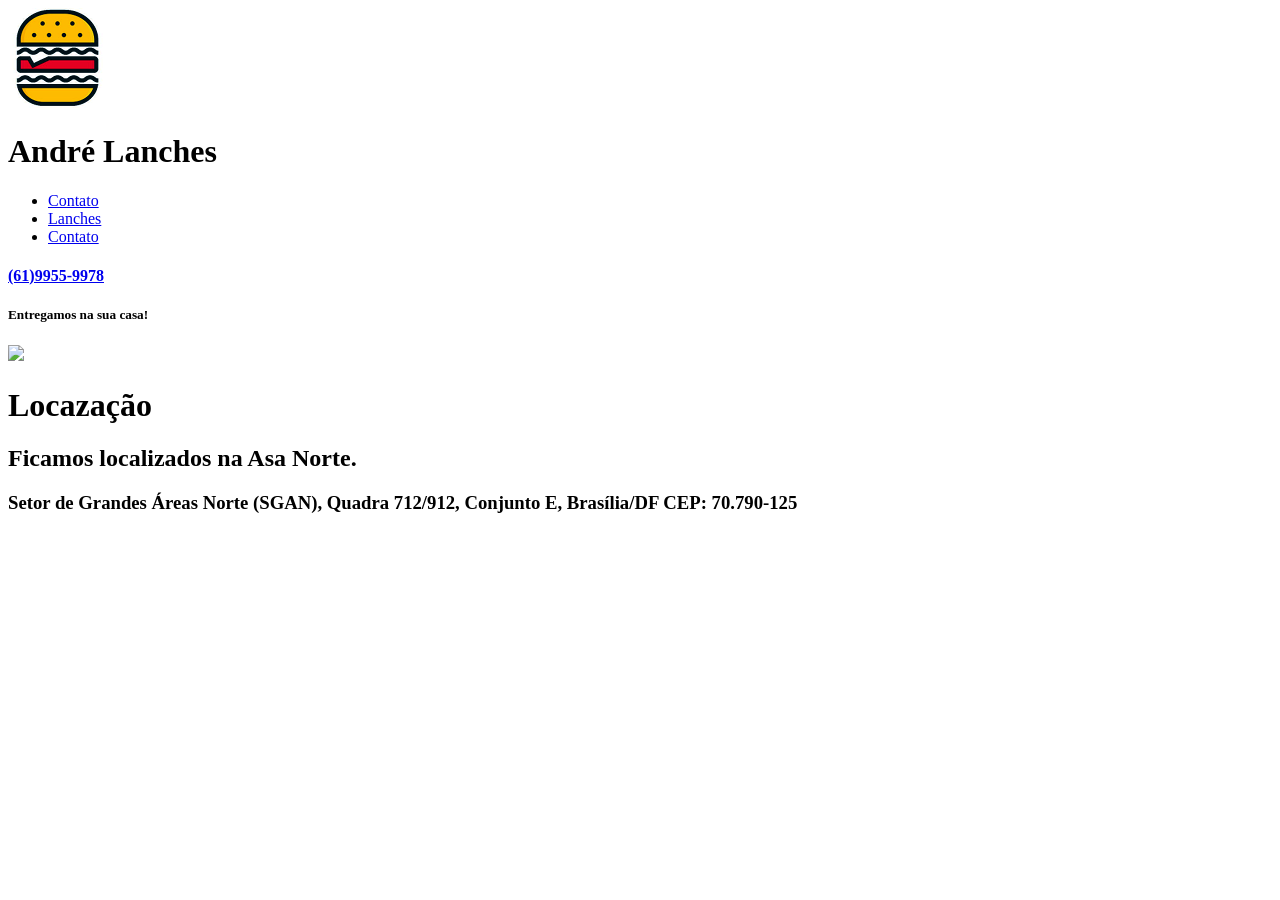
==== Site Lanches/contato.html @ dd905bcb "contato" ====
<!DOCTYPE html>
<html lang="pt-br">
<head>
    <meta charset="UTF-8">
    <meta name="viewport" content="width=device-width, initial-scale=1.0">
    <title>Contato</title>
    <link rel="stylesheet" href="../Site Lanches/estilocontato.css">
</head>
<body>
    <div id="header">
        <div id="logo">
            <img id="logoImg" src="images/logo.png">
            <h1 id="tituloLogo">André Lanches</h1>
        </div>
        <div id="menu">
            <ul class="listaMenu">
                <li><a href="sobre.html">Contato</a></li>
                <li><a id="menuAtual" href="index.html">Lanches</a></li>
                <li><a href="contato.html">Contato</a></li>
            </ul>
        </div>
    </div>
    <div id="Whatssapp">
        <div id="tel">
            <a href="tel:(61)9955-9978"><h4>(61)9955-9978</h4></a>
            <h5>Entregamos na sua casa!</h5>
        </div>
        <img src="images/telefone.png"> 
    </div>
    <div>
        <h1>Locazação</h1>
        <h2>Ficamos localizados na Asa Norte.</h2>
        <h3>Setor de Grandes Áreas Norte (SGAN), Quadra 712/912, Conjunto E, Brasília/DF CEP: 70.790-125</h3>

    </div>
</body>
</html>
---- Site Lanches/estilocontato.css ----
#descrição{
display: flex; 
justify-content: center;
padding: 10px;
background-color: #e50021; 
color: white; 
margin: 50px;
}
#titulo{
    display: flex;
    font-family: Candara , Helvetica, sans-serif;
    color: white;
    font-size: 15px;
    text-align: center;
    justify-content: center;
    width: 100%;
}
#Localização{
display: flex;
font-family: Candara, Helvetica, sans-serif;
color: white;
    font-size: 15px;
    text-align: center;
    justify-content: center;
    width: 100%;
}
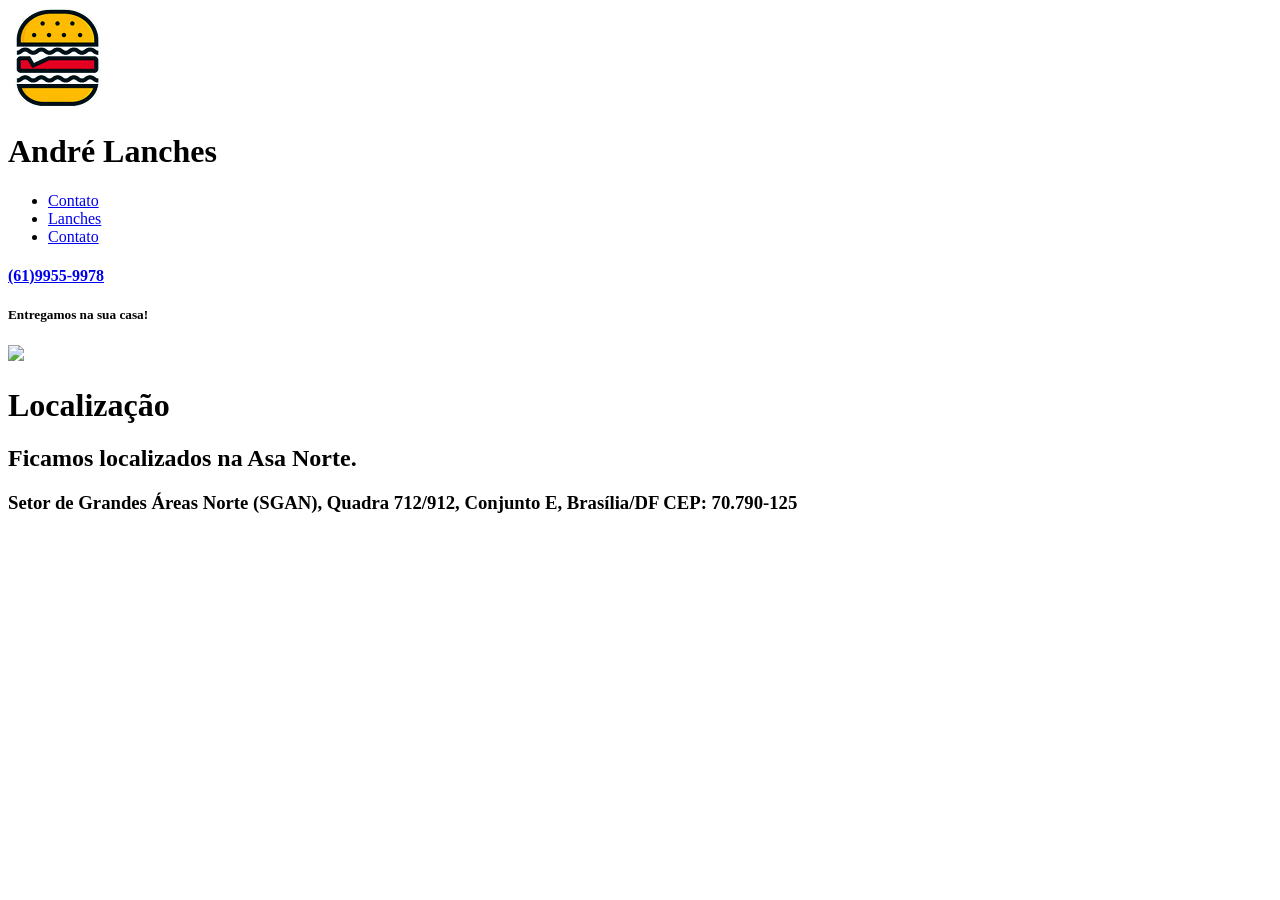
==== commit deacd153: "cont" ====
--- a/Site Lanches/contato.html
+++ b/Site Lanches/contato.html
@@ -28,7 +28,7 @@
         <img src="images/telefone.png"> 
     </div>
     <div>
-        <h1>Locazação</h1>
+        <h1>Localização</h1>
         <h2>Ficamos localizados na Asa Norte.</h2>
         <h3>Setor de Grandes Áreas Norte (SGAN), Quadra 712/912, Conjunto E, Brasília/DF CEP: 70.790-125</h3>
 
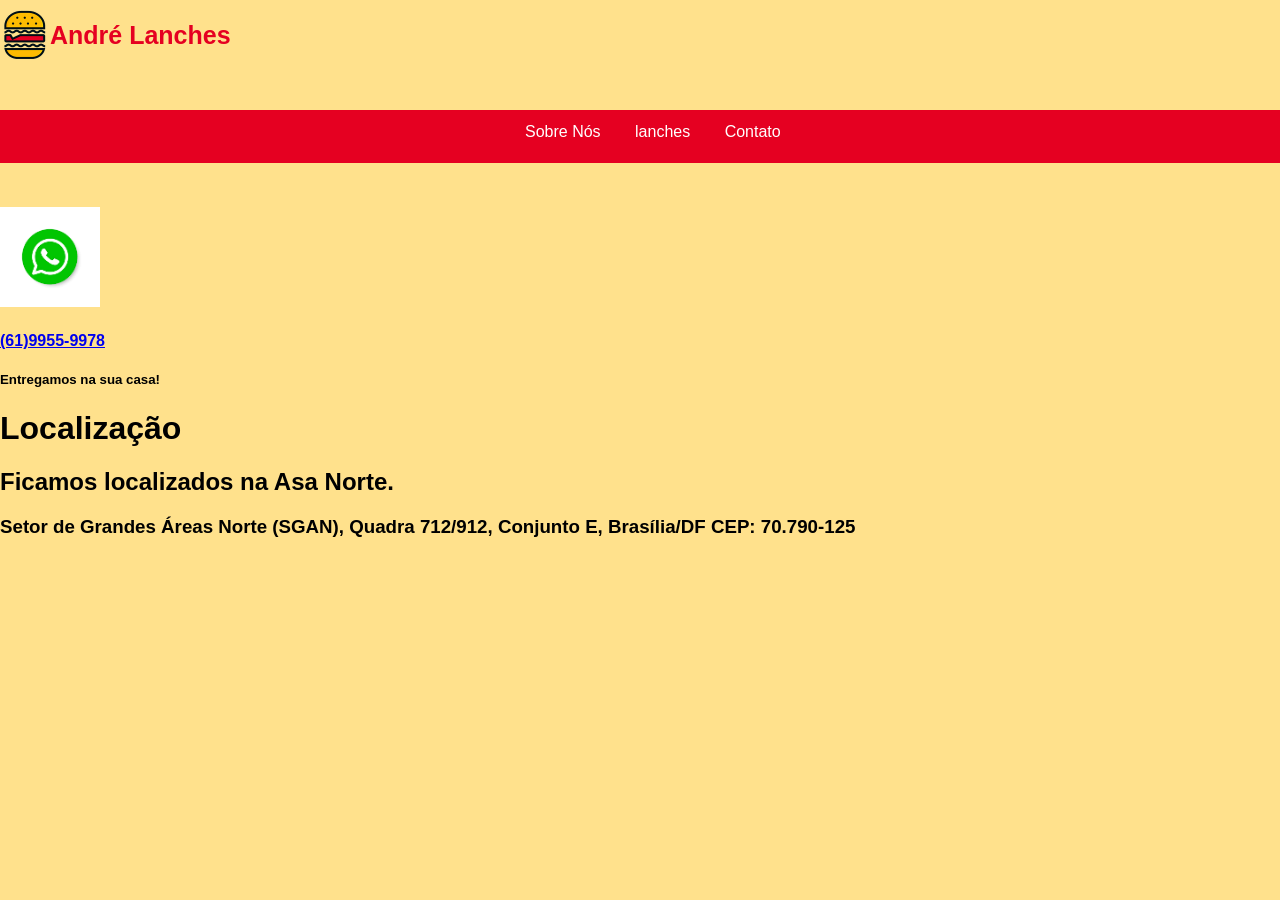
==== commit 60286279: "alt5-6" ====
--- a/Site Lanches/contato.html
+++ b/Site Lanches/contato.html
@@ -14,20 +14,20 @@
         </div>
         <div id="menu">
             <ul class="listaMenu">
-                <li><a href="sobre.html">Contato</a></li>
+                <li><a href="sobre.html">Sobre Nós</a></li>
                 <li><a id="menuAtual" href="index.html">Lanches</a></li>
                 <li><a href="contato.html">Contato</a></li>
             </ul>
         </div>
     </div>
-    <div id="Whatssapp">
-        <div id="tel">
+
+         <img src="../Site Lanches/images/imagem.whatsapp.png" class="whatsapp">
+         
+         <div id="tel">
             <a href="tel:(61)9955-9978"><h4>(61)9955-9978</h4></a>
-            <h5>Entregamos na sua casa!</h5>
         </div>
-        <img src="images/telefone.png"> 
-    </div>
-    <div>
+        <h5>Entregamos na sua casa!</h5>
+        <div>
         <h1>Localização</h1>
         <h2>Ficamos localizados na Asa Norte.</h2>
         <h3>Setor de Grandes Áreas Norte (SGAN), Quadra 712/912, Conjunto E, Brasília/DF CEP: 70.790-125</h3>
--- a/Site Lanches/estilocontato.css
+++ b/Site Lanches/estilocontato.css
@@ -1,10 +1,72 @@
-#descrição{
-display: flex; 
-justify-content: center;
-padding: 10px;
-background-color: #e50021; 
-color: white; 
-margin: 50px;
+body {
+    background-color: #ffe18c;
+    font-family: Candara, Helvetica, sans-serif;    
+    margin: 0;
+}
+#header {
+    width: 100%;
+    height: 137px;
+    padding-top: 10px;
+}
+#logo {
+    width: 425px;
+    height: 100px;
+    position: relative;
+    margin-left: -212px;
+    display: flex; 
+    margin: auto 0;
+}
+#logoImg {
+    width: 50px;
+    height: 50px;
+    float: left;
+}
+#tituloLogo {
+    float: left;
+    color: #e50021;
+    line-height: 50px;
+    margin: 0;
+    font-size: 25px;
+}
+#menu {
+    display: flex;
+    justify-content: center;
+    background-color: #e50021;
+}
+.listaMenu {
+    width: 300px;
+    left: 50%;
+    margin-top: 7px;
+}
+.listaMenu li {
+    display: inline-block;
+}
+.listaMenu li a {
+    text-decoration: none;
+    height: 50px;
+    line-height: 30px;
+    padding-left: 15px;
+    padding-right: 15px;
+}
+.listaMenu li a:link,
+.listaMenu li a:visited {
+    color: white;
+}
+.listaMenu li a:hover {
+    color: #e50021;
+    background-color: white;
+}
+#menuAtual:link,
+#menuAtual:visited {
+    text-transform: lowercase; 
+    font-weight: lighter;
+}
+#content {
+    width: 700px;
+    background-color: white;
+    position: relative;
+    left: 50%;
+    margin-left: -350px;
 }
 #titulo{
     display: flex;
@@ -23,4 +85,9 @@
     text-align: center;
     justify-content: center;
     width: 100%;
+}
+ .whatsapp{ 
+     /** Define uma altura para o item **/
+    width: 100px; 
+    padding-top: 60px;
 }
